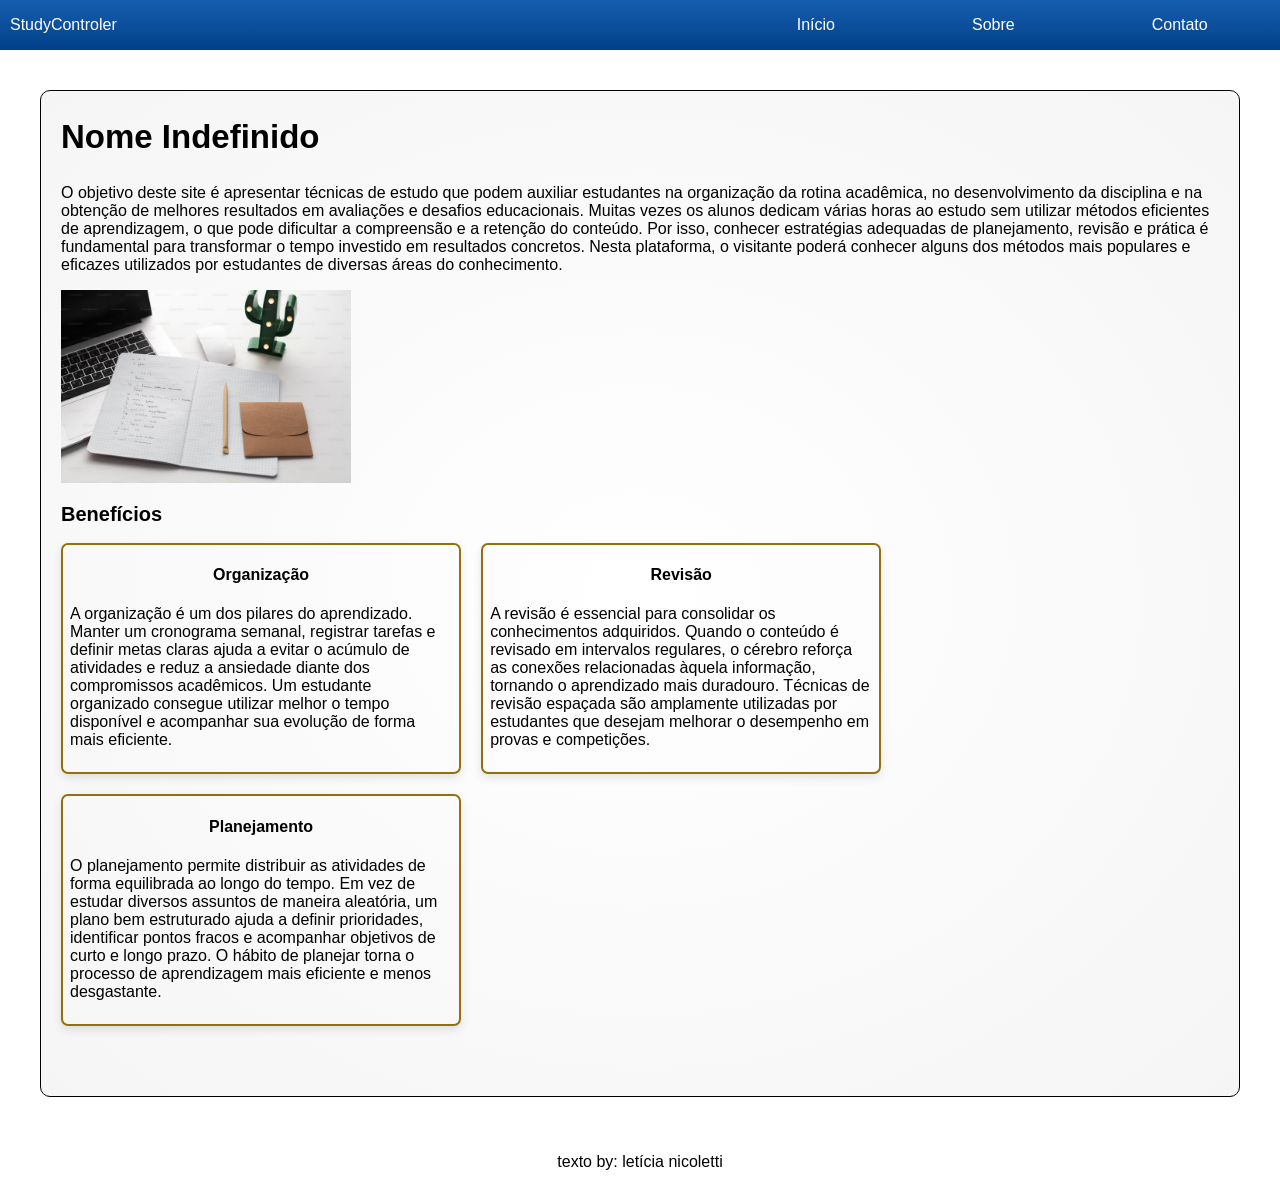
==== index.html @ 8693f619 "Primeiro Commit" ====
<!DOCTYPE html>
<html lang="pt-BR">
    <head>
    <meta charset="UTF-8">
    <meta name="viewport" content="width=device-width, initial-scale=1.0">
    <title>A definir</title>
    <link rel="stylesheet" href="style.css">
    </head>
    <body>
    <header>
    <p>StudyControler</p>
    <nav>
    <ul>
    <li><a href="index.html"> Início </a></li>
    <li><a href="pages/about.html">Sobre</a></li>
    <li><a href="pages/contact.html">Contato</a></li>
    </ul>
    </nav>
    </header>

    <main>

    <section id="título">
    <h1>Nome Indefinido</h1>
    </section>
    <article>
    <p>O objetivo deste site é apresentar técnicas de estudo que podem auxiliar estudantes na organização da rotina acadêmica, no desenvolvimento da disciplina e na obtenção de melhores resultados em avaliações e desafios educacionais. Muitas vezes os alunos dedicam várias horas ao estudo sem utilizar métodos eficientes de aprendizagem, o que pode dificultar a compreensão e a retenção do conteúdo. Por isso, conhecer estratégias adequadas de planejamento, revisão e prática é fundamental para transformar o tempo investido em resultados concretos. Nesta plataforma, o visitante poderá conhecer alguns dos métodos mais populares e eficazes utilizados por estudantes de diversas áreas do conhecimento.</p>
    </article>

    <img src="assets/imagem1.png" alt="mesa se estudos com computador e caderno" width="25%" height="auto">

    <div id="subtítulo">
        <h2>Benefícios</h2>
    </div>

    <section class="cards">
    <article class="card">
        <h4>Organização</h4>
        <p>A organização é um dos pilares do aprendizado. Manter um cronograma semanal, registrar tarefas e definir metas claras ajuda a evitar o acúmulo de atividades e reduz a ansiedade diante dos compromissos acadêmicos. Um estudante organizado consegue utilizar melhor o tempo disponível e acompanhar sua evolução de forma mais eficiente.</p>
    </article>

     <article class="card">
        <h4>Revisão</h4>
        <p>A revisão é essencial para consolidar os conhecimentos adquiridos. Quando o conteúdo é revisado em intervalos regulares, o cérebro reforça as conexões relacionadas àquela informação, tornando o aprendizado mais duradouro. Técnicas de revisão espaçada são amplamente utilizadas por estudantes que desejam melhorar o desempenho em provas e competições.</p>
    </article>

     <article class="card">
        <h4>Planejamento</h4>
        <p>O planejamento permite distribuir as atividades de forma equilibrada ao longo do tempo. Em vez de estudar diversos assuntos de maneira aleatória, um plano bem estruturado ajuda a definir prioridades, identificar pontos fracos e acompanhar objetivos de curto e longo prazo. O hábito de planejar torna o processo de aprendizagem mais eficiente e menos desgastante.</p>
    </article>
    </section>
    </main>
    <footer>
     <p>texto by: letícia nicoletti</p>
    </footer>
    </body>
</html>
---- style.css ----
body{
    padding: 0px;
    box-sizing: border-box;
    margin: 0px;
    min-height: 100vh;
    display: flex;
    flex-direction: column;
    font-family: Poppins, sans-serif;
    color: black;

}
section{
    margin-bottom: 50px;
}

.content {
  margin: 0px;
}
main {
    background-image: radial-gradient(white, whitesmoke);
    margin:40px;
    box-sizing: border-box;
    flex: 1;
    border: 1.5px solid black;
    border-radius: 10px;
    padding:20px;
    padding-top: 0px;
}
header{
    background-image:linear-gradient( #165eaf, #024089);
    padding-left: 10px;
    color: white;
    display: flex;
    gap:50%;
    width: 100%;
}
nav a{
    color:inherit;
    text-decoration: none;
    cursor: pointer;
}
nav a:hover{
    color:inherit;
    text-decoration: underline;
    cursor: pointer;
}
#links a{
    color:#024089;
    text-decoration: none;
    cursor: pointer;
}
#links a:hover{
    color:#024089;
    text-decoration: underline;
    text-decoration-color: #93700f;
    cursor: pointer;
}

header ul{
    list-style-type: none;
    display: flex;
    gap:100%;
    text-align:right;
}
main ul{
    list-style-type: symbols("-");
}
#título{
    margin-top: 0px;
    margin-bottom: 5px;
    font-size: 22px;
}

h2{
     font-size: 20px;
}
.cards{
    display: flex;
    flex-wrap: wrap;
    width: fit-content;
    gap:20px;
    width: 100%;
}
.card{
        border: 2px solid #93700f;
        border-radius: 7px;
        padding: 7px;
        margin-top:0px;
        padding-top: 0px;
        width: 33%;
        transition:all 500ms ease;
        box-shadow: 0 4px 10px rgba(0,0,0,.1);
}
.card:hover{
        transform:scale(1.05);
}
h4{
    text-align: center;
}
#formulário{
    display: flex;
    flex-direction: column;
    align-items: flex-start;
    gap: 12px;
}
.campo{
    display: flex;
    flex-direction: row;
    gap: 5px;
    width: fit-content;
    width: 33%;
}
input, textarea{
    width: 100%;
}
footer{
    text-align: center;
}
button{
    cursor: pointer;
    background-image:linear-gradient( #165eaf, #024089);
    color: white;
    font-weight: bold;
    font-family: Poppins, sans-serif;
    border-radius: 8px;
    width: 100px;
    height: 24px;
    border: none;
    transition: all 300ms ease;

}
button:hover{
    cursor: pointer;
    background-image: linear-gradient(#93700f, #654b03);
    color: white;
    font-weight: bold;
    font-family: Poppins, sans-serif;
    border-radius: 5,625px;
    border: none;
    scale:105%;
}
@media (max-width: 768px){

    header{
        display: flex;
        flex-direction: column;
        align-items: center;
    }

    nav ul{
        justify-content: center;
        padding-left: 0px;
    }

}
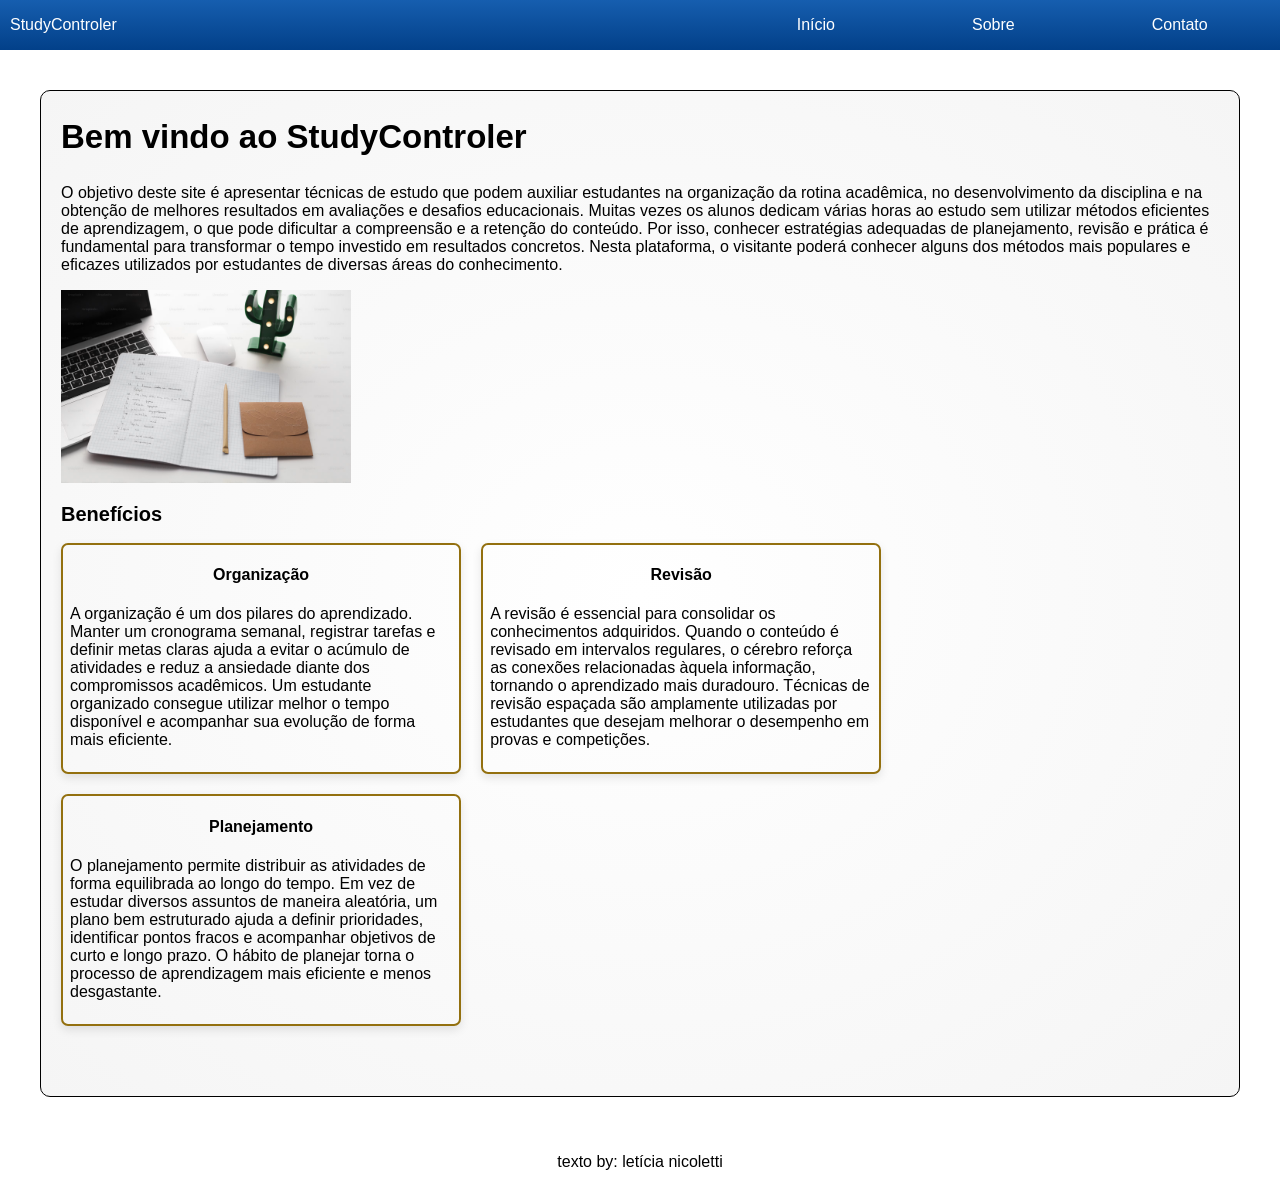
==== commit 28ee0c3b: "Tirando Placeholders" ====
--- a/index.html
+++ b/index.html
@@ -3,7 +3,7 @@
     <head>
     <meta charset="UTF-8">
     <meta name="viewport" content="width=device-width, initial-scale=1.0">
-    <title>A definir</title>
+    <title>StudyController</title>
     <link rel="stylesheet" href="style.css">
     </head>
     <body>
@@ -21,7 +21,7 @@
     <main>
 
     <section id="título">
-    <h1>Nome Indefinido</h1>
+    <h1>Bem vindo ao StudyControler</h1>
     </section>
     <article>
     <p>O objetivo deste site é apresentar técnicas de estudo que podem auxiliar estudantes na organização da rotina acadêmica, no desenvolvimento da disciplina e na obtenção de melhores resultados em avaliações e desafios educacionais. Muitas vezes os alunos dedicam várias horas ao estudo sem utilizar métodos eficientes de aprendizagem, o que pode dificultar a compreensão e a retenção do conteúdo. Por isso, conhecer estratégias adequadas de planejamento, revisão e prática é fundamental para transformar o tempo investido em resultados concretos. Nesta plataforma, o visitante poderá conhecer alguns dos métodos mais populares e eficazes utilizados por estudantes de diversas áreas do conhecimento.</p>
